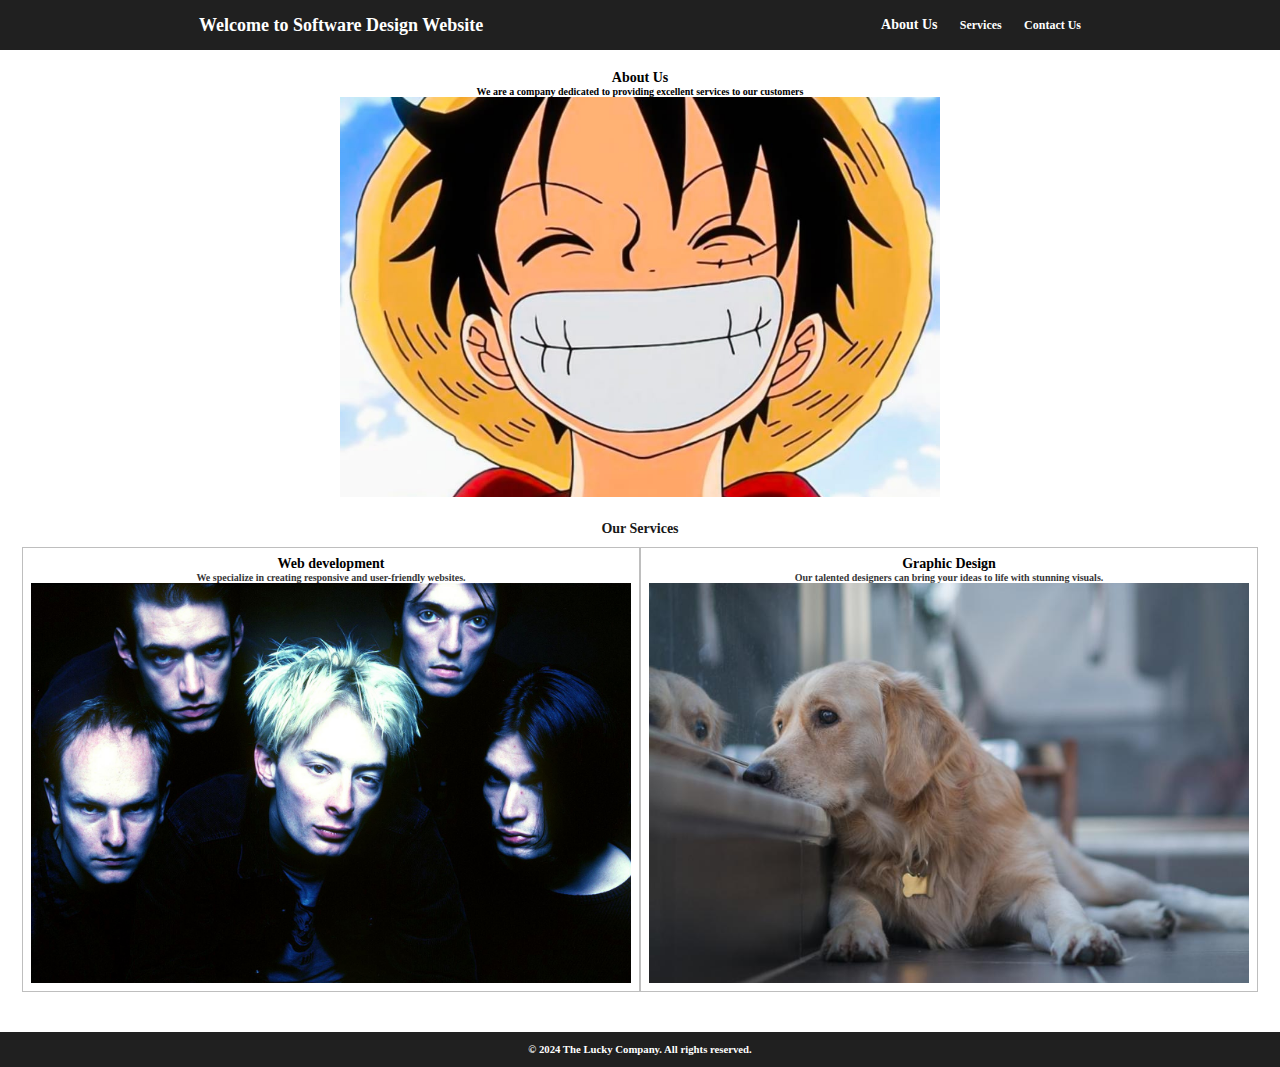
==== lab-two.html @ 9a87d2c9 "Lab2" ====
<!DOCTYPE html>
<html lang="en">
<head>
    <meta charset="UTF-8">
    <meta name="viewport" content="width=device-width, initial-scale=1.0">
    <title>Document</title>
    <link rel="stylesheet" href="lab-two.css">
</head>
<body>
    <header class="lab-header">
        <h1 class="H1">Welcome to Software Design Website</h1>
        <section class="lab-header-section">
            <h2 class="H2">
                About Us
                </h2>
                <h3 class="H3">
                    Services
                </h3>
                <h4 class="H4">
                    Contact Us
                </h4>
        </section>
    </header>
    <main class="lab-main">
        <section class="main-section">
            <h1 class="H2">
                About Us
            </h1>
            <h2 style="font-size: 10px; margin: 0;">
               We are a company dedicated to providing excellent services to our customers
            </h2>
            <img class="main-img" src="images/Luffy-Wallpaper-1.jpg">
        </section>
        <section class="main-section-two">
            <h1 style="font-size: 14px;
            opacity: 0.9;
            "> Our Services
            </h1>
            <section class="sub-section">
                <section class="main-section">
                    <h1 class="H2">
                        Web development
                    </h1>
                    <h2 style="font-size: 10px; margin: 0;
                    opacity: 0.8;">
                       We specialize in creating responsive and user-friendly websites.
                    </h2>
                    <img class="main-img" src="images/radiohead-1996-billboard-1548.jpg">
                </section>
                <section class="main-section">
                    <h1 class="H2">
                     Graphic Design
                    </h1>
                    <h2 style="font-size: 10px; margin: 0;
                    opacity: 0.8;
                    ">
                       Our talented designers can bring your ideas to life with stunning visuals.
                    </h2>
                    <img class="main-img" src="images/sad-dog.jpg">
                </section>
            </section>
        </section>

        
    </main>
    <footer class="lab-footer">
        <h6 style="margin: 0;">
            &copy; 2024 The Lucky Company. All rights reserved.
        </h6>
    </footer>
</body>
</html>
---- lab-two.css ----
.lab-header{
    display: flex;
    align-items: center;
    height: 50px;
    background-color: rgb(32, 32, 32);
    color: white;
    justify-content: space-around;
    position: fixed;
    top: 0;
    left: 0;
    right: 0;

}
.H1{
    font-size: 18px;
    margin: 0;
}
.H2,.H3,.H4 {
    font-size: 12px;
    margin: 0;
    
}
.H2{
    font-weight: 800;
    font-size: 14px;
    
}
body{
    margin: 0;
}
.lab-header-section{
    display: flex;
    align-items: center;
    width: 200px;
    justify-content: space-between;
}
.main-img{
    height: 400px;
    width: 600px;
    object-fit: cover;
}
.main-section{
    display: flex;
    flex-direction: column;
    align-items: center;
    margin: 15px;
}
.main-section-two{
    display: flex;
    flex-direction: column;
    align-items: center;
}
.sub-section{
    display: flex;
}
.sub-section section{
    border-style: solid;
    border-width: thin;
    border-color: rgb(190, 190, 190);
    margin: 0;
    padding: 8px 8px;
}
.lab-main{
    padding-top: 55px;
}
.lab-footer{
    background-color: rgb(32, 32, 32);
    height: 35px;
    color: white;
    display: flex;
    justify-content: center;
    align-items: center;
    margin-top: 40px;

}
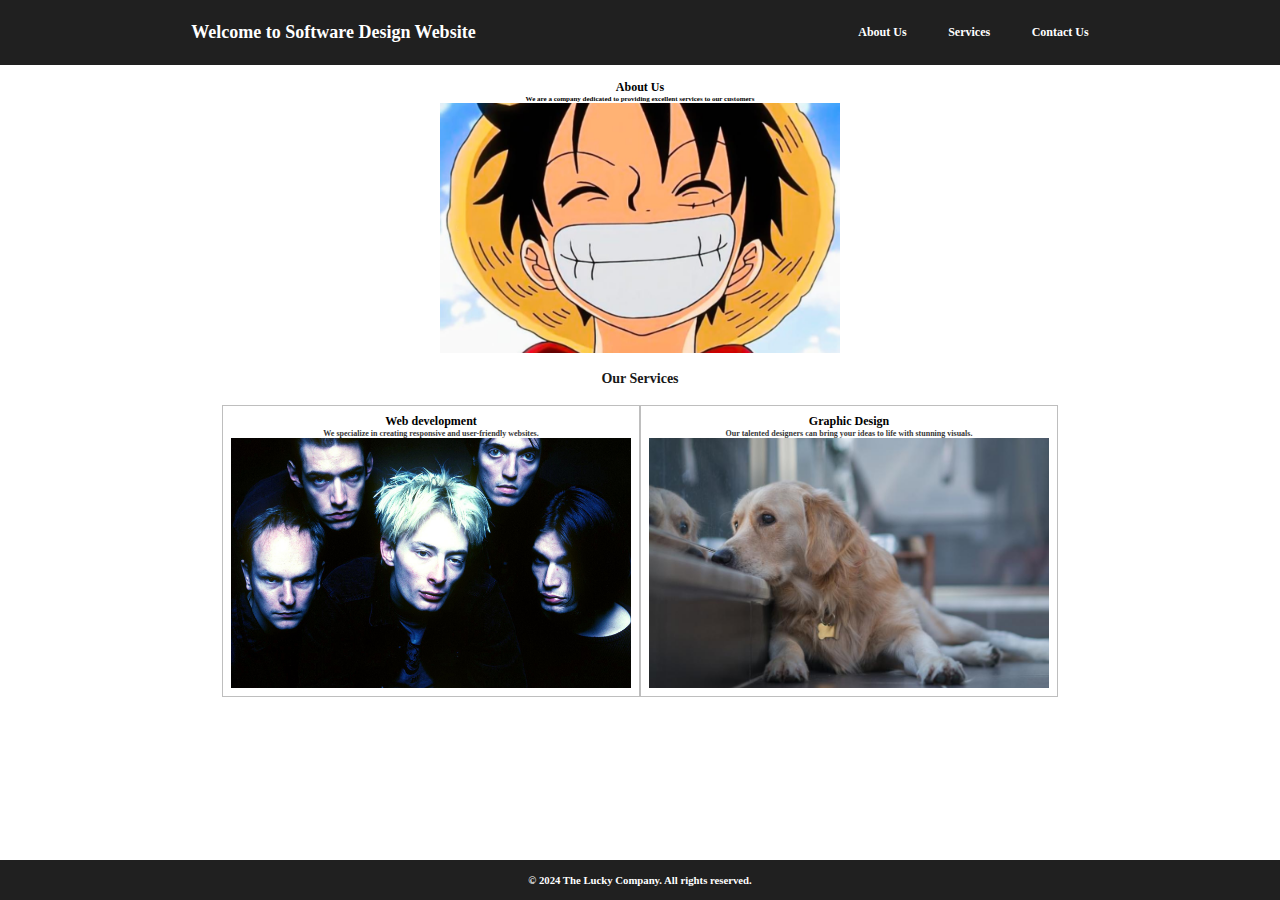
==== commit 7a36f324: "Add files via upload" ====
--- a/lab-two.html
+++ b/lab-two.html
@@ -10,15 +10,18 @@
     <header class="lab-header">
         <h1 class="H1">Welcome to Software Design Website</h1>
         <section class="lab-header-section">
-            <h2 class="H2">
+            <a href=""><h2 class="H2">
                 About Us
-                </h2>
-                <h3 class="H3">
+                </h2></a>
+
+                <a href=""><h3 class="H3">
                     Services
-                </h3>
-                <h4 class="H4">
+                </h3></a>
+                <a href="">
+                    <h4 class="H4">
                     Contact Us
-                </h4>
+                </h4></a>
+                
         </section>
     </header>
     <main class="lab-main">
@@ -26,22 +29,26 @@
             <h1 class="H2">
                 About Us
             </h1>
-            <h2 style="font-size: 10px; margin: 0;">
+            <h2 style="font-size: 7px; margin: 0;">
                We are a company dedicated to providing excellent services to our customers
             </h2>
             <img class="main-img" src="images/Luffy-Wallpaper-1.jpg">
         </section>
+        <br>
         <section class="main-section-two">
             <h1 style="font-size: 14px;
             opacity: 0.9;
-            "> Our Services
+            margin: 0;
+            "> 
+            Our Services
             </h1>
+            <br>
             <section class="sub-section">
                 <section class="main-section">
                     <h1 class="H2">
                         Web development
                     </h1>
-                    <h2 style="font-size: 10px; margin: 0;
+                    <h2 style="font-size: 8px; margin: 0;
                     opacity: 0.8;">
                        We specialize in creating responsive and user-friendly websites.
                     </h2>
@@ -51,7 +58,7 @@
                     <h1 class="H2">
                      Graphic Design
                     </h1>
-                    <h2 style="font-size: 10px; margin: 0;
+                    <h2 style="font-size: 8px; margin: 0;
                     opacity: 0.8;
                     ">
                        Our talented designers can bring your ideas to life with stunning visuals.
--- a/lab-two.css
+++ b/lab-two.css
@@ -1,14 +1,10 @@
 .lab-header{
     display: flex;
     align-items: center;
-    height: 50px;
+    height: 65px;
     background-color: rgb(32, 32, 32);
     color: white;
     justify-content: space-around;
-    position: fixed;
-    top: 0;
-    left: 0;
-    right: 0;
 
 }
 .H1{
@@ -22,7 +18,7 @@
 }
 .H2{
     font-weight: 800;
-    font-size: 14px;
+    font-size: 12px;
     
 }
 body{
@@ -31,19 +27,19 @@
 .lab-header-section{
     display: flex;
     align-items: center;
-    width: 200px;
     justify-content: space-between;
+    width: 18%;
 }
 .main-img{
-    height: 400px;
-    width: 600px;
+    width: 400px;
+    height: 250px;
+
     object-fit: cover;
 }
 .main-section{
     display: flex;
     flex-direction: column;
     align-items: center;
-    margin: 15px;
 }
 .main-section-two{
     display: flex;
@@ -61,15 +57,21 @@
     padding: 8px 8px;
 }
 .lab-main{
-    padding-top: 55px;
+    padding-top: 15px;
 }
 .lab-footer{
     background-color: rgb(32, 32, 32);
-    height: 35px;
+    height: 40px;
     color: white;
     display: flex;
     justify-content: center;
     align-items: center;
-    margin-top: 40px;
-
+    position: fixed;
+    bottom: 0;
+    right: 0;
+    left: 0;
+}
+a{
+    text-decoration: none;
+    color: white;
 }